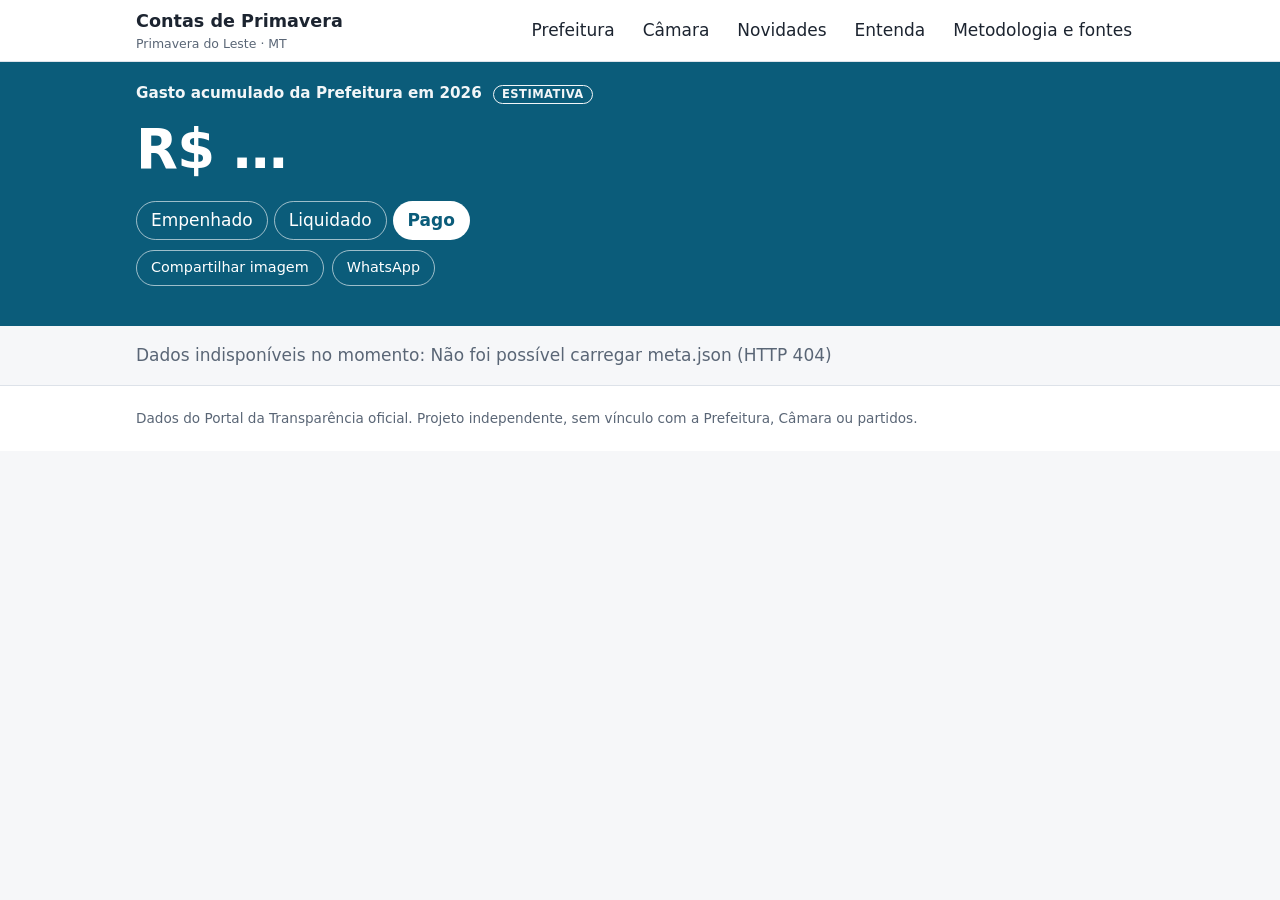
==== web/index.html @ 1b904ca9 "Contas de Primavera: impostômetro de Primavera do Leste (MT) Coletores em Python (stdlib) para as AP" ====
<!doctype html>
<html lang="pt-BR">
<head>
<meta charset="utf-8">
<meta name="viewport" content="width=device-width, initial-scale=1">
<title>Contas de Primavera</title>
<meta name="description" content="Gastos públicos de Primavera do Leste (MT) a partir dos dados oficiais do Portal da Transparência. Projeto independente.">
<link rel="stylesheet" href="style.css">
</head>
<body>
<a class="pular" href="#conteudo">Pular para o conteúdo</a>

<header class="topo">
  <div class="largura">
    <div class="marca"><strong>Contas de Primavera</strong><span>Primavera do Leste · MT</span></div>
    <nav aria-label="Principal" class="nav-principal">
      <a href="#/prefeitura" data-pag="prefeitura">Prefeitura</a>
      <a href="#/camara" data-pag="camara">Câmara</a>
      <a href="#/novidades" data-pag="novidades">Novidades</a>
      <a href="#/entenda" data-pag="entenda">Entenda</a>
      <a href="#/metodologia" data-pag="metodologia">Metodologia e fontes</a>
    </nav>
  </div>
</header>

<section class="contador" aria-labelledby="t-contador">
  <div class="largura">
    <h1 id="t-contador" class="rotulo">Gasto acumulado <span id="ct-ent">da Prefeitura</span> em <span id="ct-ano">2026</span> <span class="selo">estimativa</span></h1>
    <p class="valor" id="ct-valor" aria-hidden="true">R$ …</p>
    <p class="sr" id="ct-sr"></p>
    <div class="medidas" role="group" aria-label="Tipo de valor">
      <button type="button" data-medida="empenhado" aria-pressed="false">Empenhado</button>
      <button type="button" data-medida="liquidado" aria-pressed="false">Liquidado</button>
      <button type="button" data-medida="pago" aria-pressed="true">Pago</button>
    </div>
    <div class="compartilhar" role="group" aria-label="Compartilhar">
      <button type="button" id="bt-cartao">Compartilhar imagem</button>
      <a id="bt-whats" href="#" rel="noopener" target="_blank">WhatsApp</a>
    </div>
    <p class="aviso" id="ct-aviso"></p>
    <dl class="mini" id="ct-mini"></dl>
    <p class="nota" id="ct-nota"></p>
  </div>
</section>

<div id="faixa-atraso" class="faixa-atraso" role="status" hidden></div>
<main id="conteudo" class="largura" tabindex="-1">
  <p class="carregando" id="carregando">Carregando dados…</p>
  <div id="pagina"></div>
</main>

<footer class="rodape">
  <div class="largura">
    <p>Dados do Portal da Transparência oficial. Projeto independente, sem vínculo com a Prefeitura, Câmara ou partidos.</p>
    <p id="rodape-coleta"></p>
  </div>
</footer>
<script src="camara.js"></script>
<script src="app.js"></script>
</body>
</html>
---- web/style.css ----
:root{
  --bg:#f6f7f9; --card:#fff; --texto:#1c2430; --suave:#5a6676; --linha:#dde2e9;
  --acento:#0b5c7a; --acento-fundo:#e6f1f6; --barra:#2a7f9e; --barra2:#c9741f; --aviso-fundo:#fff6e0; --aviso-borda:#e3b341;
  --erro:#9b2226; --ok:#1f6f3a;
  --raio:10px; --sombra:0 1px 2px rgba(20,30,50,.06);
}
@media (prefers-color-scheme:dark){
  :root{--bg:#10151c; --card:#18202a; --texto:#e8edf3; --suave:#9aa7b8; --linha:#2b3644;
    --acento:#7cc4e0; --acento-fundo:#16303d; --barra:#4aa3c4; --barra2:#e09a52; --aviso-fundo:#2c2614; --aviso-borda:#a98529;
    --erro:#f08a8d; --ok:#79d196;}
}
*{box-sizing:border-box}
html{scroll-behavior:smooth}
body{margin:0;background:var(--bg);color:var(--texto);font:16px/1.5 system-ui,-apple-system,"Segoe UI",Roboto,sans-serif}
.largura{max-width:1040px;margin:0 auto;padding:0 16px}
.pular{position:absolute;left:-999px;top:0;background:var(--acento);color:#fff;padding:8px 12px;z-index:10}
.pular:focus{left:8px;top:8px}
a{color:var(--acento)}
:focus-visible{outline:3px solid var(--barra2);outline-offset:2px;border-radius:4px}
.sr{position:absolute;width:1px;height:1px;overflow:hidden;clip:rect(0 0 0 0);white-space:nowrap}

.topo{background:var(--card);border-bottom:1px solid var(--linha);position:sticky;top:0;z-index:5}
.topo .largura{display:flex;flex-wrap:wrap;align-items:center;justify-content:space-between;gap:4px 16px;padding-top:8px;padding-bottom:8px}
.marca strong{font-size:1.1rem}.marca span{display:block;font-size:.78rem;color:var(--suave)}
.nav-principal{display:flex;gap:4px;flex-wrap:wrap}
.nav-principal a{padding:8px 12px;border-radius:8px;text-decoration:none;color:var(--texto);font-weight:500}
.nav-principal a[aria-current=page]{background:var(--acento-fundo);color:var(--acento);font-weight:700}

.contador{background:var(--acento);color:#fff;padding:20px 0}
@media (prefers-color-scheme:dark){.contador{background:#0d3140}}
.contador .rotulo{font-size:.95rem;font-weight:600;margin:0 0 4px;opacity:.95}
.selo{display:inline-block;border:1px solid currentColor;border-radius:99px;padding:0 8px;font-size:.72rem;text-transform:uppercase;letter-spacing:.04em;margin-left:6px}
.contador .valor{font-size:clamp(1.9rem,8vw,3.4rem);font-weight:800;margin:0;font-variant-numeric:tabular-nums;letter-spacing:-.01em}
.medidas{display:flex;gap:6px;margin:10px 0}
.medidas button{border:1px solid rgba(255,255,255,.6);background:transparent;color:#fff;border-radius:99px;padding:6px 14px;font:inherit;cursor:pointer}
.medidas button[aria-pressed=true]{background:#fff;color:var(--acento);font-weight:700}
.contador .aviso{margin:6px 0;font-size:.85rem;background:rgba(255,255,255,.14);padding:6px 10px;border-radius:8px}
.contador .aviso:empty{display:none}
.mini{display:grid;grid-template-columns:repeat(auto-fit,minmax(150px,1fr));gap:8px 16px;margin:12px 0 4px}
.mini div{background:rgba(255,255,255,.12);padding:8px 10px;border-radius:8px}
.mini dt{font-size:.75rem;opacity:.9}.mini dd{margin:0;font-weight:700;font-variant-numeric:tabular-nums}
.contador .nota{font-size:.78rem;opacity:.9;margin:8px 0 0}

main{padding-top:18px;padding-bottom:40px;outline:none}
h2{font-size:1.35rem;margin:0 0 4px}h3{font-size:1.05rem;margin:22px 0 8px}
.sub{color:var(--suave);margin:0 0 14px;font-size:.92rem}
.card{background:var(--card);border:1px solid var(--linha);border-radius:var(--raio);padding:14px;box-shadow:var(--sombra);margin-bottom:14px}
.grade{display:grid;grid-template-columns:repeat(auto-fit,minmax(200px,1fr));gap:12px;margin-bottom:14px}
.grade .card{margin:0}.grade .k{font-size:.8rem;color:var(--suave)}.grade .v{font-size:1.35rem;font-weight:800;font-variant-numeric:tabular-nums}
.grade .p{font-size:.78rem;color:var(--suave)}

.subnav{display:flex;gap:6px;overflow-x:auto;padding:2px 0 10px;margin-bottom:6px;scrollbar-width:thin}
.subnav a{white-space:nowrap;padding:6px 12px;border:1px solid var(--linha);background:var(--card);border-radius:99px;text-decoration:none;color:var(--texto);font-size:.9rem}
.subnav a[aria-current=true]{background:var(--acento);color:#fff;border-color:var(--acento)}
.ferramentas{display:flex;flex-wrap:wrap;gap:8px;align-items:end;margin:0 0 12px}
.ferramentas label{display:flex;flex-direction:column;font-size:.78rem;color:var(--suave);gap:2px}
input,select,button.acao{font:inherit;padding:8px 10px;border:1px solid var(--linha);border-radius:8px;background:var(--card);color:var(--texto);min-height:40px}
input[type=search]{min-width:220px;flex:1}
button.acao{cursor:pointer;background:var(--acento-fundo);color:var(--acento);font-weight:600}

.tabela-wrap{overflow-x:auto;border:1px solid var(--linha);border-radius:var(--raio);background:var(--card)}
table{border-collapse:collapse;width:100%;font-size:.88rem}
caption{text-align:left;padding:8px 10px;color:var(--suave);font-size:.8rem}
th,td{padding:7px 10px;border-bottom:1px solid var(--linha);text-align:left;vertical-align:top}
th{background:var(--bg);font-size:.78rem;color:var(--suave);position:sticky;top:0;white-space:nowrap}
td.n,th.n{text-align:right;font-variant-numeric:tabular-nums;white-space:nowrap}
tr:last-child td{border-bottom:0}
.hist{color:var(--suave);font-size:.8rem;max-width:46ch}
.etq{display:inline-block;font-size:.7rem;border:1px solid var(--linha);border-radius:6px;padding:0 6px;color:var(--suave);white-space:nowrap}
.etq.an{border-color:var(--erro);color:var(--erro)}
.celbarra{position:relative;min-width:120px}
.celbarra i{position:absolute;left:0;top:50%;height:60%;transform:translateY(-50%);background:var(--barra);opacity:.22;border-radius:3px}
.celbarra span{position:relative}
.pag{display:flex;gap:8px;align-items:center;justify-content:space-between;margin:10px 0;font-size:.88rem;flex-wrap:wrap}
.pag button{min-width:90px}
.vazio{padding:18px;color:var(--suave);text-align:center}
.aviso-caixa{background:var(--aviso-fundo);border:1px solid var(--aviso-borda);border-radius:var(--raio);padding:10px 12px;margin:0 0 14px;font-size:.9rem}
.ok{color:var(--ok);font-weight:700}.div{color:var(--erro);font-weight:700}.av{color:#9a6a00;font-weight:700}
@media (prefers-color-scheme:dark){.av{color:#e3b341}}
svg.grafico{width:100%;height:auto;display:block}
svg .eixo{stroke:var(--linha)}svg text{fill:var(--suave);font-size:14px}svg .rot{fill:var(--texto)}
.legenda{display:flex;gap:14px;font-size:.82rem;margin:6px 0;flex-wrap:wrap}
.legenda i{display:inline-block;width:12px;height:12px;border-radius:3px;margin-right:5px;vertical-align:-1px}
details{margin:8px 0}summary{cursor:pointer;color:var(--acento);font-size:.88rem}
.carregando{color:var(--suave)}
.rodape{border-top:1px solid var(--linha);background:var(--card);padding:18px 0;font-size:.85rem;color:var(--suave)}
.rodape p{margin:4px 0}
code{background:var(--acento-fundo);padding:1px 5px;border-radius:4px;font-size:.85em}
ul.limpo{padding-left:20px}ul.limpo li{margin:4px 0}
@media (min-width:720px){body{font-size:17px}th,td{padding:8px 12px}}
.tabela-wrap td:first-child{min-width:150px}

.compartilhar{display:flex;gap:8px;flex-wrap:wrap;margin:2px 0 8px}
.compartilhar button,.compartilhar a{border:1px solid rgba(255,255,255,.6);background:transparent;color:#fff;border-radius:99px;padding:6px 14px;font:inherit;font-size:.9rem;cursor:pointer;text-decoration:none}
.compartilhar button:hover,.compartilhar a:hover{background:rgba(255,255,255,.16)}
.faixa-atraso{background:var(--aviso-fundo);border-bottom:1px solid var(--aviso-borda);padding:8px 16px;text-align:center;font-size:.9rem}
.alerta-linha .motivo{font-size:.72rem}
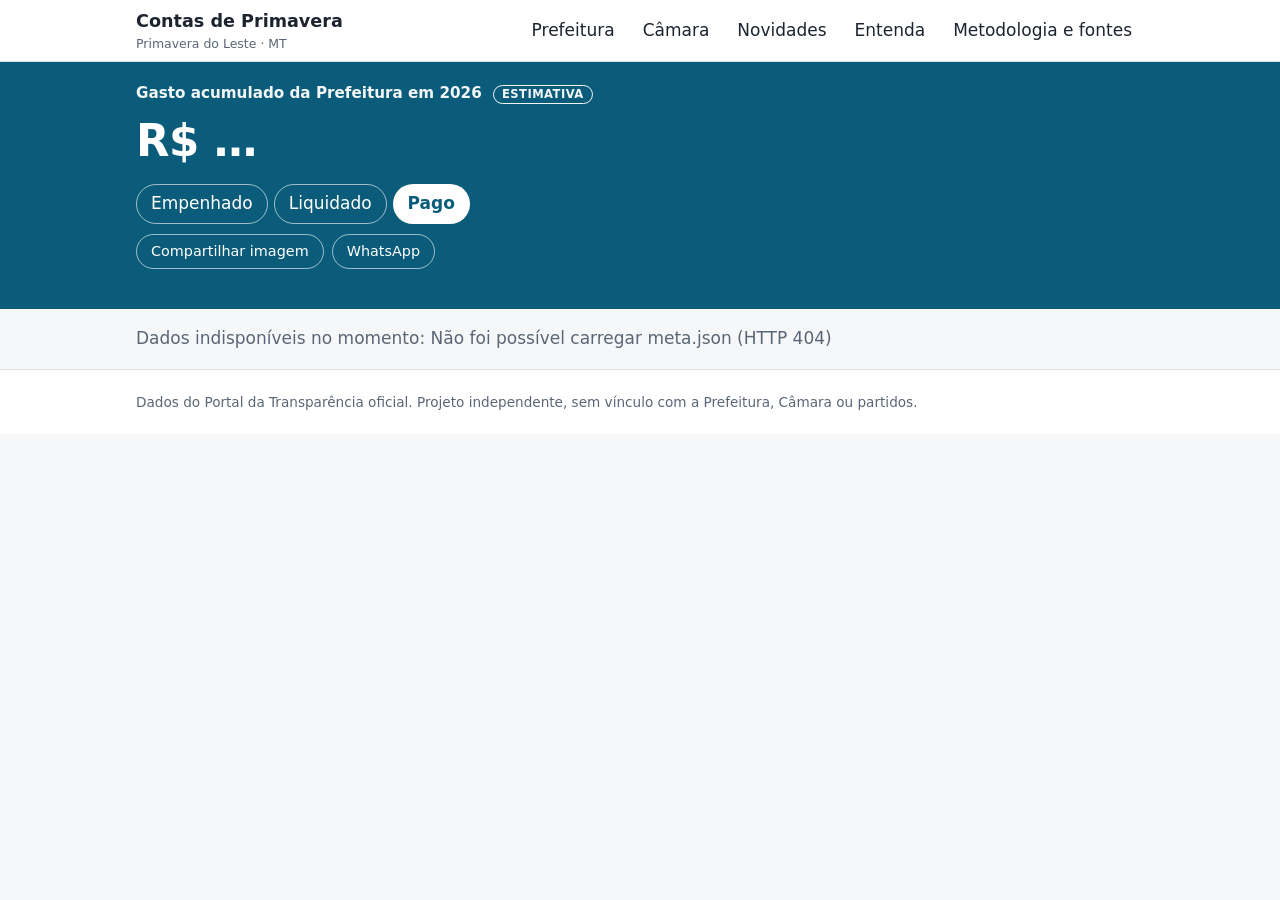
==== commit 65045fd1: "Contador de receita ao lado do contador de gasto (bruta e líquida; na Câmara, repasse recebido) - bl" ====
--- a/web/index.html
+++ b/web/index.html
@@ -23,23 +23,38 @@
   </div>
 </header>
 
-<section class="contador" aria-labelledby="t-contador">
-  <div class="largura">
-    <h1 id="t-contador" class="rotulo">Gasto acumulado <span id="ct-ent">da Prefeitura</span> em <span id="ct-ano">2026</span> <span class="selo">estimativa</span></h1>
-    <p class="valor" id="ct-valor" aria-hidden="true">R$ …</p>
-    <p class="sr" id="ct-sr"></p>
-    <div class="medidas" role="group" aria-label="Tipo de valor">
-      <button type="button" data-medida="empenhado" aria-pressed="false">Empenhado</button>
-      <button type="button" data-medida="liquidado" aria-pressed="false">Liquidado</button>
-      <button type="button" data-medida="pago" aria-pressed="true">Pago</button>
+<section class="contador" aria-label="Contadores">
+  <div class="largura contador-grade">
+    <div class="ct-col" id="ct-despesa" aria-labelledby="t-contador">
+      <h1 id="t-contador" class="rotulo">Gasto acumulado <span id="ct-ent">da Prefeitura</span> em <span id="ct-ano">2026</span> <span class="selo">estimativa</span></h1>
+      <p class="valor" id="ct-valor" aria-hidden="true">R$ …</p>
+      <p class="sr" id="ct-sr"></p>
+      <div class="medidas" role="group" aria-label="Tipo de valor do gasto">
+        <button type="button" data-medida="empenhado" aria-pressed="false">Empenhado</button>
+        <button type="button" data-medida="liquidado" aria-pressed="false">Liquidado</button>
+        <button type="button" data-medida="pago" aria-pressed="true">Pago</button>
+      </div>
+      <div class="compartilhar" role="group" aria-label="Compartilhar">
+        <button type="button" id="bt-cartao">Compartilhar imagem</button>
+        <a id="bt-whats" href="#" rel="noopener" target="_blank">WhatsApp</a>
+      </div>
+      <p class="aviso" id="ct-aviso"></p>
+      <dl class="mini" id="ct-mini"></dl>
+      <p class="nota" id="ct-nota"></p>
     </div>
-    <div class="compartilhar" role="group" aria-label="Compartilhar">
-      <button type="button" id="bt-cartao">Compartilhar imagem</button>
-      <a id="bt-whats" href="#" rel="noopener" target="_blank">WhatsApp</a>
+    <div class="ct-col ct-rec" id="ct-receita" aria-labelledby="t-receita" hidden>
+      <h2 id="t-receita" class="rotulo"><span id="cr-titulo">Receita bruta arrecadada</span> <span id="cr-ano">2026</span> <span class="selo" id="cr-selo">estimativa</span></h2>
+      <p class="valor" id="cr-valor" aria-hidden="true">R$ …</p>
+      <p class="sr" id="cr-sr"></p>
+      <div class="medidas" id="cr-medidas" role="group" aria-label="Tipo de valor da receita">
+        <button type="button" data-rec="bruta" aria-pressed="true">Bruta</button>
+        <button type="button" data-rec="liquida" aria-pressed="false">Líquida</button>
+      </div>
+      <div class="compartilhar" id="cr-links"><a href="#/prefeitura/receitas">Ver de onde vem a receita</a></div>
+      <p class="aviso" id="cr-aviso"></p>
+      <dl class="mini" id="cr-mini"></dl>
+      <p class="nota" id="cr-nota"></p>
     </div>
-    <p class="aviso" id="ct-aviso"></p>
-    <dl class="mini" id="ct-mini"></dl>
-    <p class="nota" id="ct-nota"></p>
   </div>
 </section>
 
@@ -56,6 +71,7 @@
   </div>
 </footer>
 <script src="camara.js"></script>
+<script src="receitas.js"></script>
 <script src="app.js"></script>
 </body>
 </html>
--- a/web/style.css
+++ b/web/style.css
@@ -95,3 +95,15 @@
 .compartilhar button:hover,.compartilhar a:hover{background:rgba(255,255,255,.16)}
 .faixa-atraso{background:var(--aviso-fundo);border-bottom:1px solid var(--aviso-borda);padding:8px 16px;text-align:center;font-size:.9rem}
 .alerta-linha .motivo{font-size:.72rem}
+
+/* Dois contadores lado a lado (gasto à esquerda, receita à direita) em telas largas */
+.contador-grade{display:grid;gap:22px 40px;grid-template-columns:1fr}
+.ct-col{min-width:0}
+.ct-rec{border-top:1px solid rgba(255,255,255,.28);padding-top:18px}
+.ct-rec[hidden]{display:none}
+@media (min-width:980px){
+  .contador-grade{grid-template-columns:1fr 1fr}
+  .ct-rec{border-top:0;padding-top:0;border-left:1px solid rgba(255,255,255,.28);padding-left:40px}
+  .contador .valor{font-size:clamp(1.8rem,3.4vw,3rem)}
+}
+.ct-rec .compartilhar a{display:inline-block}
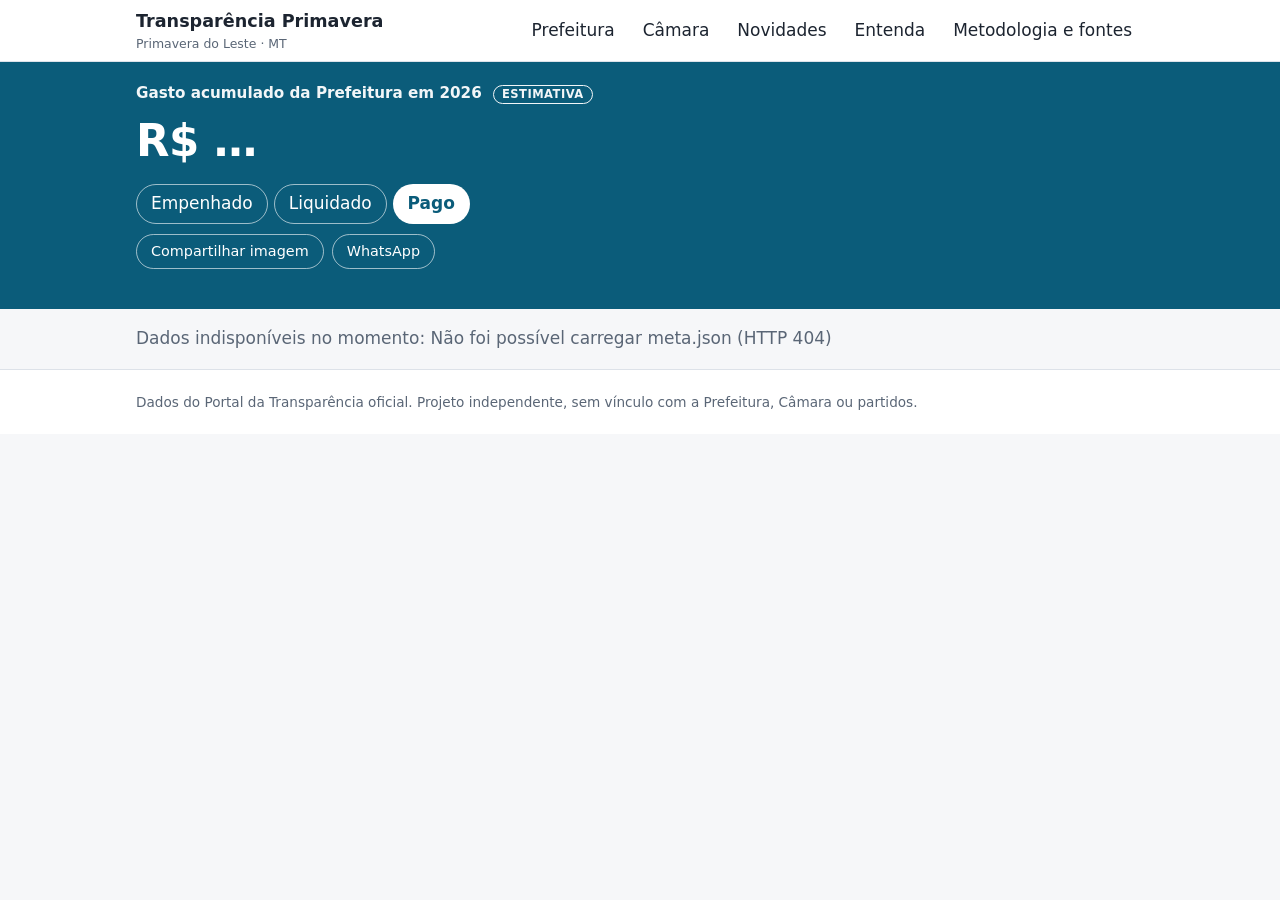
==== commit eefeecf6: "Nome do site: Transparência Primavera; atualização mais robusta - nome centralizado (config.NOME_SIT" ====
--- a/web/index.html
+++ b/web/index.html
@@ -3,7 +3,7 @@
 <head>
 <meta charset="utf-8">
 <meta name="viewport" content="width=device-width, initial-scale=1">
-<title>Contas de Primavera</title>
+<title>Transparência Primavera</title>
 <meta name="description" content="Gastos públicos de Primavera do Leste (MT) a partir dos dados oficiais do Portal da Transparência. Projeto independente.">
 <link rel="stylesheet" href="style.css">
 </head>
@@ -12,7 +12,7 @@
 
 <header class="topo">
   <div class="largura">
-    <div class="marca"><strong>Contas de Primavera</strong><span>Primavera do Leste · MT</span></div>
+    <div class="marca"><strong>Transparência Primavera</strong><span>Primavera do Leste · MT</span></div>
     <nav aria-label="Principal" class="nav-principal">
       <a href="#/prefeitura" data-pag="prefeitura">Prefeitura</a>
       <a href="#/camara" data-pag="camara">Câmara</a>
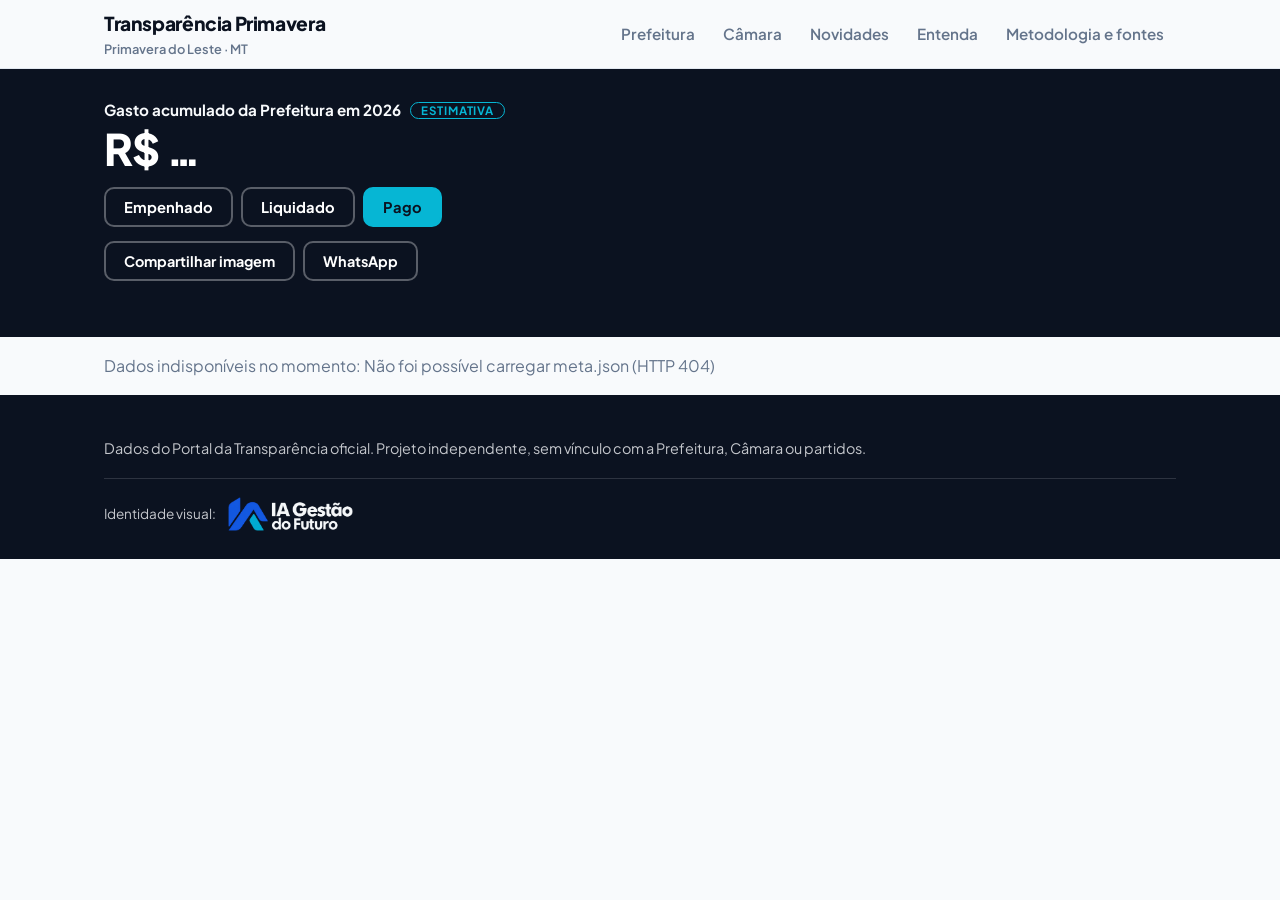
==== commit 92e914db: "Novo visual: identidade IA Gestão do Futuro (tokens, fonte Plus Jakarta Sans, contadores em azul-noi" ====
--- a/web/index.html
+++ b/web/index.html
@@ -5,6 +5,13 @@
 <meta name="viewport" content="width=device-width, initial-scale=1">
 <title>Transparência Primavera</title>
 <meta name="description" content="Gastos públicos de Primavera do Leste (MT) a partir dos dados oficiais do Portal da Transparência. Projeto independente.">
+<meta name="theme-color" content="#0B1220">
+<link rel="icon" type="image/png" sizes="32x32" href="marca/assets/favicon-32.png">
+<link rel="icon" type="image/png" sizes="64x64" href="marca/assets/favicon-64.png">
+<link rel="apple-touch-icon" href="marca/assets/apple-touch-icon.png">
+<link rel="preload" href="marca/fonts/font-jakarta-400.woff2" as="font" type="font/woff2" crossorigin>
+<link rel="preload" href="marca/fonts/font-jakarta-800.woff2" as="font" type="font/woff2" crossorigin>
+<link rel="stylesheet" href="marca/tokens.css">
 <link rel="stylesheet" href="style.css">
 </head>
 <body>
@@ -68,6 +75,7 @@
   <div class="largura">
     <p>Dados do Portal da Transparência oficial. Projeto independente, sem vínculo com a Prefeitura, Câmara ou partidos.</p>
     <p id="rodape-coleta"></p>
+    <div class="assinatura"><span>Identidade visual:</span><img src="marca/assets/logo-claro.png" alt="IA Gestão do Futuro" width="126" height="34"></div>
   </div>
 </footer>
 <script src="camara.js"></script>
--- a/web/marca/tokens.css
+++ b/web/marca/tokens.css
@@ -0,0 +1,49 @@
+/* IA Gestão do Futuro — tokens da marca (fonte única de cores e tipografia).
+   Importe este arquivo uma vez, no ponto de entrada de estilos do sistema.
+   Ajuste apenas os caminhos de url() das fontes conforme a pasta pública do projeto. */
+
+@font-face{font-family:'Plus Jakarta Sans';font-weight:400;font-style:normal;font-display:swap;src:url('./fonts/font-jakarta-400.woff2') format('woff2')}
+@font-face{font-family:'Plus Jakarta Sans';font-weight:600;font-style:normal;font-display:swap;src:url('./fonts/font-jakarta-600.woff2') format('woff2')}
+@font-face{font-family:'Plus Jakarta Sans';font-weight:700;font-style:normal;font-display:swap;src:url('./fonts/font-jakarta-700.woff2') format('woff2')}
+@font-face{font-family:'Plus Jakarta Sans';font-weight:800;font-style:normal;font-display:swap;src:url('./fonts/font-jakarta-800.woff2') format('woff2')}
+
+:root{
+  /* Paleta oficial (guia da marca) */
+  --ia-noite:#0B1220;      /* fundo de destaque, títulos, navegação */
+  --ia-azul:#2563EB;       /* cor principal: botões e links */
+  --ia-ciano:#06B6D4;      /* pequenos destaques; texto sobre ciano sempre em --ia-noite */
+  --ia-gelo:#F8FAFC;       /* fundo das áreas de conteúdo */
+  --ia-ardosia:#64748B;    /* textos de apoio */
+
+  /* Derivados (apoio de interface; não são novas cores de marca) */
+  --ia-azul-hover:#1D4ED8;
+  --ia-linha:#E2E8F0;
+  --ia-branco:#FFFFFF;
+
+  /* Estados funcionais, para formulários e avisos de sistema */
+  --ia-sucesso:#15803D;
+  --ia-alerta:#B45309;
+  --ia-erro:#B91C1C;
+
+  /* Semântica */
+  --ia-bg:var(--ia-gelo);
+  --ia-surface:var(--ia-branco);
+  --ia-text:var(--ia-noite);
+  --ia-muted:var(--ia-ardosia);
+  --ia-primary:var(--ia-azul);
+  --ia-focus:var(--ia-ciano);
+
+  /* Forma e tipografia */
+  --ia-font:'Plus Jakarta Sans',system-ui,-apple-system,'Segoe UI',Roboto,sans-serif;
+  --ia-radius-sm:8px;
+  --ia-radius:12px;
+  --ia-radius-lg:16px;
+}
+
+*,*::before,*::after{box-sizing:border-box}
+html{-webkit-font-smoothing:antialiased}
+body{margin:0;background:var(--ia-bg);color:var(--ia-text);font-family:var(--ia-font);line-height:1.6}
+h1,h2,h3,h4{font-family:var(--ia-font);font-weight:800;letter-spacing:-.02em;line-height:1.15;color:var(--ia-noite)}
+a{color:var(--ia-azul)}
+:focus-visible{outline:3px solid var(--ia-focus);outline-offset:3px;border-radius:4px}
+@media (prefers-reduced-motion:reduce){*{transition:none!important;scroll-behavior:auto!important}}
--- a/web/style.css
+++ b/web/style.css
@@ -1,109 +1,127 @@
+/* Visual: identidade IA Gestão do Futuro (marca/tokens.css é a fonte das cores e da tipografia).
+   Aqui só se mapeiam as variáveis do site para os tokens e se estilizam os componentes. Tema claro apenas. */
 :root{
-  --bg:#f6f7f9; --card:#fff; --texto:#1c2430; --suave:#5a6676; --linha:#dde2e9;
-  --acento:#0b5c7a; --acento-fundo:#e6f1f6; --barra:#2a7f9e; --barra2:#c9741f; --aviso-fundo:#fff6e0; --aviso-borda:#e3b341;
-  --erro:#9b2226; --ok:#1f6f3a;
-  --raio:10px; --sombra:0 1px 2px rgba(20,30,50,.06);
+  color-scheme:light;
+  --bg:var(--ia-gelo); --card:var(--ia-branco); --texto:var(--ia-noite); --suave:var(--ia-ardosia); --linha:var(--ia-linha);
+  --acento:var(--ia-azul); --acento-fundo:#EEF4FF; --barra:var(--ia-azul); --barra2:var(--ia-ciano);
+  --aviso-fundo:#FEF6E7; --aviso-borda:#F3D9A8; --info-fundo:#EEF4FF; --info-borda:#BFD2FB;
+  --erro:var(--ia-erro); --ok:var(--ia-sucesso); --alerta:var(--ia-alerta);
+  --raio:var(--ia-radius-lg);
 }
-@media (prefers-color-scheme:dark){
-  :root{--bg:#10151c; --card:#18202a; --texto:#e8edf3; --suave:#9aa7b8; --linha:#2b3644;
-    --acento:#7cc4e0; --acento-fundo:#16303d; --barra:#4aa3c4; --barra2:#e09a52; --aviso-fundo:#2c2614; --aviso-borda:#a98529;
-    --erro:#f08a8d; --ok:#79d196;}
-}
-*{box-sizing:border-box}
 html{scroll-behavior:smooth}
-body{margin:0;background:var(--bg);color:var(--texto);font:16px/1.5 system-ui,-apple-system,"Segoe UI",Roboto,sans-serif}
-.largura{max-width:1040px;margin:0 auto;padding:0 16px}
-.pular{position:absolute;left:-999px;top:0;background:var(--acento);color:#fff;padding:8px 12px;z-index:10}
+body{font-size:16px}
+.largura{max-width:1120px;margin:0 auto;padding:0 24px}
+@media (max-width:620px){.largura{padding:0 20px}}
+.pular{position:absolute;left:-999px;top:0;background:var(--ia-azul);color:#fff;padding:10px 14px;z-index:30;font-weight:700}
 .pular:focus{left:8px;top:8px}
-a{color:var(--acento)}
-:focus-visible{outline:3px solid var(--barra2);outline-offset:2px;border-radius:4px}
 .sr{position:absolute;width:1px;height:1px;overflow:hidden;clip:rect(0 0 0 0);white-space:nowrap}
+h2{font-size:1.5rem;margin:0 0 4px}
+h3{font-size:1.1rem;margin:26px 0 10px;letter-spacing:-.01em}
 
-.topo{background:var(--card);border-bottom:1px solid var(--linha);position:sticky;top:0;z-index:5}
-.topo .largura{display:flex;flex-wrap:wrap;align-items:center;justify-content:space-between;gap:4px 16px;padding-top:8px;padding-bottom:8px}
-.marca strong{font-size:1.1rem}.marca span{display:block;font-size:.78rem;color:var(--suave)}
+/* Cabeçalho claro */
+.topo{background:var(--ia-gelo);border-bottom:1px solid var(--linha);position:sticky;top:0;z-index:20}
+.topo .largura{display:flex;flex-wrap:wrap;align-items:center;justify-content:space-between;gap:4px 24px;padding-top:8px;padding-bottom:8px;min-height:68px}
+.marca strong{font-size:1.2rem;font-weight:800;letter-spacing:-.02em;color:var(--ia-noite)}
+.marca span{display:block;font-size:.8rem;color:var(--suave);font-weight:600}
 .nav-principal{display:flex;gap:4px;flex-wrap:wrap}
-.nav-principal a{padding:8px 12px;border-radius:8px;text-decoration:none;color:var(--texto);font-weight:500}
-.nav-principal a[aria-current=page]{background:var(--acento-fundo);color:var(--acento);font-weight:700}
+.nav-principal a{display:inline-flex;align-items:center;min-height:40px;padding:6px 12px;border-radius:var(--ia-radius-sm);text-decoration:none;color:var(--suave);font-weight:600;font-size:.95rem}
+.nav-principal a:hover{color:var(--ia-noite)}
+.nav-principal a[aria-current=page]{color:var(--ia-noite);box-shadow:inset 0 -3px 0 var(--ia-azul);border-radius:0}
 
-.contador{background:var(--acento);color:#fff;padding:20px 0}
-@media (prefers-color-scheme:dark){.contador{background:#0d3140}}
-.contador .rotulo{font-size:.95rem;font-weight:600;margin:0 0 4px;opacity:.95}
-.selo{display:inline-block;border:1px solid currentColor;border-radius:99px;padding:0 8px;font-size:.72rem;text-transform:uppercase;letter-spacing:.04em;margin-left:6px}
-.contador .valor{font-size:clamp(1.9rem,8vw,3.4rem);font-weight:800;margin:0;font-variant-numeric:tabular-nums;letter-spacing:-.01em}
-.medidas{display:flex;gap:6px;margin:10px 0}
-.medidas button{border:1px solid rgba(255,255,255,.6);background:transparent;color:#fff;border-radius:99px;padding:6px 14px;font:inherit;cursor:pointer}
-.medidas button[aria-pressed=true]{background:#fff;color:var(--acento);font-weight:700}
-.contador .aviso{margin:6px 0;font-size:.85rem;background:rgba(255,255,255,.14);padding:6px 10px;border-radius:8px}
+/* Abertura escura com os contadores */
+.contador{background:var(--ia-noite);color:var(--ia-gelo);padding:32px 0}
+.contador a{color:#fff}
+.contador .rotulo{font-size:.95rem;font-weight:700;margin:0 0 6px;color:var(--ia-gelo);letter-spacing:0}
+.selo{display:inline-block;border:1.5px solid var(--ia-ciano);color:var(--ia-ciano);border-radius:99px;padding:1px 10px;font-size:.72rem;font-weight:700;text-transform:uppercase;letter-spacing:.08em;margin-left:6px;vertical-align:1px}
+.contador .valor{font-size:clamp(2rem,8vw,3.4rem);font-weight:800;margin:0;font-variant-numeric:tabular-nums;letter-spacing:-.02em;color:#fff;line-height:1.1}
+.medidas{display:flex;flex-wrap:wrap;gap:8px;margin:14px 0}
+.medidas button{min-height:40px;border:2px solid rgba(255,255,255,.32);background:transparent;color:#fff;border-radius:10px;padding:8px 18px;font:700 .92rem var(--ia-font);cursor:pointer}
+.medidas button:hover{background:rgba(255,255,255,.08);border-color:rgba(255,255,255,.6)}
+.medidas button[aria-pressed=true]{background:var(--ia-ciano);border-color:var(--ia-ciano);color:var(--ia-noite)}
+.contador .aviso{margin:8px 0;font-size:.9rem;background:rgba(255,255,255,.08);padding:8px 12px;border-radius:var(--ia-radius-sm)}
 .contador .aviso:empty{display:none}
-.mini{display:grid;grid-template-columns:repeat(auto-fit,minmax(150px,1fr));gap:8px 16px;margin:12px 0 4px}
-.mini div{background:rgba(255,255,255,.12);padding:8px 10px;border-radius:8px}
-.mini dt{font-size:.75rem;opacity:.9}.mini dd{margin:0;font-weight:700;font-variant-numeric:tabular-nums}
-.contador .nota{font-size:.78rem;opacity:.9;margin:8px 0 0}
-
-main{padding-top:18px;padding-bottom:40px;outline:none}
-h2{font-size:1.35rem;margin:0 0 4px}h3{font-size:1.05rem;margin:22px 0 8px}
-.sub{color:var(--suave);margin:0 0 14px;font-size:.92rem}
-.card{background:var(--card);border:1px solid var(--linha);border-radius:var(--raio);padding:14px;box-shadow:var(--sombra);margin-bottom:14px}
-.grade{display:grid;grid-template-columns:repeat(auto-fit,minmax(200px,1fr));gap:12px;margin-bottom:14px}
-.grade .card{margin:0}.grade .k{font-size:.8rem;color:var(--suave)}.grade .v{font-size:1.35rem;font-weight:800;font-variant-numeric:tabular-nums}
-.grade .p{font-size:.78rem;color:var(--suave)}
-
-.subnav{display:flex;gap:6px;overflow-x:auto;padding:2px 0 10px;margin-bottom:6px;scrollbar-width:thin}
-.subnav a{white-space:nowrap;padding:6px 12px;border:1px solid var(--linha);background:var(--card);border-radius:99px;text-decoration:none;color:var(--texto);font-size:.9rem}
-.subnav a[aria-current=true]{background:var(--acento);color:#fff;border-color:var(--acento)}
-.ferramentas{display:flex;flex-wrap:wrap;gap:8px;align-items:end;margin:0 0 12px}
-.ferramentas label{display:flex;flex-direction:column;font-size:.78rem;color:var(--suave);gap:2px}
-input,select,button.acao{font:inherit;padding:8px 10px;border:1px solid var(--linha);border-radius:8px;background:var(--card);color:var(--texto);min-height:40px}
-input[type=search]{min-width:220px;flex:1}
-button.acao{cursor:pointer;background:var(--acento-fundo);color:var(--acento);font-weight:600}
-
-.tabela-wrap{overflow-x:auto;border:1px solid var(--linha);border-radius:var(--raio);background:var(--card)}
-table{border-collapse:collapse;width:100%;font-size:.88rem}
-caption{text-align:left;padding:8px 10px;color:var(--suave);font-size:.8rem}
-th,td{padding:7px 10px;border-bottom:1px solid var(--linha);text-align:left;vertical-align:top}
-th{background:var(--bg);font-size:.78rem;color:var(--suave);position:sticky;top:0;white-space:nowrap}
-td.n,th.n{text-align:right;font-variant-numeric:tabular-nums;white-space:nowrap}
-tr:last-child td{border-bottom:0}
-.hist{color:var(--suave);font-size:.8rem;max-width:46ch}
-.etq{display:inline-block;font-size:.7rem;border:1px solid var(--linha);border-radius:6px;padding:0 6px;color:var(--suave);white-space:nowrap}
-.etq.an{border-color:var(--erro);color:var(--erro)}
-.celbarra{position:relative;min-width:120px}
-.celbarra i{position:absolute;left:0;top:50%;height:60%;transform:translateY(-50%);background:var(--barra);opacity:.22;border-radius:3px}
-.celbarra span{position:relative}
-.pag{display:flex;gap:8px;align-items:center;justify-content:space-between;margin:10px 0;font-size:.88rem;flex-wrap:wrap}
-.pag button{min-width:90px}
-.vazio{padding:18px;color:var(--suave);text-align:center}
-.aviso-caixa{background:var(--aviso-fundo);border:1px solid var(--aviso-borda);border-radius:var(--raio);padding:10px 12px;margin:0 0 14px;font-size:.9rem}
-.ok{color:var(--ok);font-weight:700}.div{color:var(--erro);font-weight:700}.av{color:#9a6a00;font-weight:700}
-@media (prefers-color-scheme:dark){.av{color:#e3b341}}
-svg.grafico{width:100%;height:auto;display:block}
-svg .eixo{stroke:var(--linha)}svg text{fill:var(--suave);font-size:14px}svg .rot{fill:var(--texto)}
-.legenda{display:flex;gap:14px;font-size:.82rem;margin:6px 0;flex-wrap:wrap}
-.legenda i{display:inline-block;width:12px;height:12px;border-radius:3px;margin-right:5px;vertical-align:-1px}
-details{margin:8px 0}summary{cursor:pointer;color:var(--acento);font-size:.88rem}
-.carregando{color:var(--suave)}
-.rodape{border-top:1px solid var(--linha);background:var(--card);padding:18px 0;font-size:.85rem;color:var(--suave)}
-.rodape p{margin:4px 0}
-code{background:var(--acento-fundo);padding:1px 5px;border-radius:4px;font-size:.85em}
-ul.limpo{padding-left:20px}ul.limpo li{margin:4px 0}
-@media (min-width:720px){body{font-size:17px}th,td{padding:8px 12px}}
-.tabela-wrap td:first-child{min-width:150px}
-
+.mini{display:grid;grid-template-columns:repeat(auto-fit,minmax(150px,1fr));gap:8px 12px;margin:14px 0 4px}
+.mini div{background:rgba(255,255,255,.07);border:1px solid rgba(255,255,255,.12);padding:10px 12px;border-radius:var(--ia-radius-sm)}
+.mini dt{font-size:.8rem;color:rgba(248,250,252,.78)}.mini dd{margin:0;font-weight:700;font-variant-numeric:tabular-nums}
+.contador .nota{font-size:.85rem;color:rgba(248,250,252,.78);margin:10px 0 0}
 .compartilhar{display:flex;gap:8px;flex-wrap:wrap;margin:2px 0 8px}
-.compartilhar button,.compartilhar a{border:1px solid rgba(255,255,255,.6);background:transparent;color:#fff;border-radius:99px;padding:6px 14px;font:inherit;font-size:.9rem;cursor:pointer;text-decoration:none}
-.compartilhar button:hover,.compartilhar a:hover{background:rgba(255,255,255,.16)}
-.faixa-atraso{background:var(--aviso-fundo);border-bottom:1px solid var(--aviso-borda);padding:8px 16px;text-align:center;font-size:.9rem}
-.alerta-linha .motivo{font-size:.72rem}
-
+.compartilhar button,.compartilhar a{display:inline-flex;align-items:center;min-height:40px;border:2px solid rgba(255,255,255,.32);background:transparent;color:#fff;border-radius:10px;padding:8px 18px;font:700 .9rem var(--ia-font);cursor:pointer;text-decoration:none}
+.compartilhar button:hover,.compartilhar a:hover{background:rgba(255,255,255,.08);border-color:rgba(255,255,255,.6)}
 /* Dois contadores lado a lado (gasto à esquerda, receita à direita) em telas largas */
-.contador-grade{display:grid;gap:22px 40px;grid-template-columns:1fr}
+.contador-grade{display:grid;gap:26px 48px;grid-template-columns:1fr}
 .ct-col{min-width:0}
-.ct-rec{border-top:1px solid rgba(255,255,255,.28);padding-top:18px}
+.ct-rec{border-top:1px solid rgba(255,255,255,.18);padding-top:24px}
 .ct-rec[hidden]{display:none}
 @media (min-width:980px){
   .contador-grade{grid-template-columns:1fr 1fr}
-  .ct-rec{border-top:0;padding-top:0;border-left:1px solid rgba(255,255,255,.28);padding-left:40px}
+  .ct-rec{border-top:0;padding-top:0;border-left:1px solid rgba(255,255,255,.18);padding-left:48px}
   .contador .valor{font-size:clamp(1.8rem,3.4vw,3rem)}
 }
-.ct-rec .compartilhar a{display:inline-block}
+
+main{padding-top:28px;padding-bottom:48px;outline:none}
+.sub{color:var(--suave);margin:0 0 16px;font-size:.95rem}
+.card{background:var(--card);border:1px solid var(--linha);border-radius:var(--raio);padding:20px;margin-bottom:16px}
+.grade{display:grid;grid-template-columns:repeat(auto-fit,minmax(200px,1fr));gap:14px;margin-bottom:16px}
+.grade .card{margin:0}.grade .k{font-size:.85rem;color:var(--suave);font-weight:600}.grade .v{font-size:1.4rem;font-weight:800;font-variant-numeric:tabular-nums;letter-spacing:-.01em}
+.grade .p{font-size:.85rem;color:var(--suave)}
+
+/* Navegação secundária, ferramentas e formulários */
+.subnav{display:flex;gap:8px;overflow-x:auto;padding:2px 0 12px;margin-bottom:8px;scrollbar-width:thin}
+.subnav a{display:inline-flex;align-items:center;min-height:40px;white-space:nowrap;padding:6px 16px;border:1.5px solid var(--linha);background:var(--card);border-radius:10px;text-decoration:none;color:var(--suave);font-weight:600;font-size:.92rem}
+.subnav a:hover{border-color:#BFD2FB;color:var(--ia-noite)}
+.subnav a[aria-current=true]{background:var(--ia-azul);color:#fff;border-color:var(--ia-azul)}
+.ferramentas{display:flex;flex-wrap:wrap;gap:12px;align-items:end;margin:0 0 14px}
+.ferramentas label{display:flex;flex-direction:column;font-size:.85rem;font-weight:600;color:var(--ia-noite);gap:4px}
+input,select,button.acao{font:400 1rem var(--ia-font);padding:9px 14px;border:1.5px solid #CBD5E1;border-radius:var(--ia-radius-sm);background:#fff;color:var(--ia-noite);min-height:44px}
+input:hover,select:hover{border-color:#94A3B8}
+input:focus,select:focus{outline:none;border-color:var(--ia-azul);box-shadow:0 0 0 3px rgba(37,99,235,.18)}
+input[type=search]{min-width:220px;flex:1}
+input[type=checkbox]{min-height:0;width:18px;height:18px;accent-color:var(--ia-azul)}
+button.acao{cursor:pointer;background:transparent;color:var(--ia-azul);border:2px solid var(--ia-azul);font-weight:700;font-size:.92rem}
+button.acao:hover{background:#EEF4FF;color:var(--ia-azul-hover)}
+button.acao[disabled]{color:var(--suave);border-color:var(--linha);cursor:not-allowed}
+
+/* Tabelas */
+.tabela-wrap{overflow-x:auto;border:1px solid var(--linha);border-radius:var(--ia-radius);background:var(--card)}
+table{border-collapse:collapse;width:100%;font-size:.92rem}
+caption{text-align:left;padding:10px 14px;color:var(--suave);font-size:.875rem}
+th,td{padding:10px 14px;border-bottom:1px solid var(--linha);text-align:left;vertical-align:top}
+th{background:var(--ia-gelo);font-size:.78rem;font-weight:700;letter-spacing:.06em;text-transform:uppercase;color:var(--suave);position:sticky;top:0;white-space:nowrap}
+td.n,th.n{text-align:right;font-variant-numeric:tabular-nums;white-space:nowrap}
+tbody tr:hover{background:#F1F6FF}
+tr:last-child td{border-bottom:0}
+.tabela-wrap td:first-child{min-width:150px}
+.hist{color:var(--suave);font-size:.875rem;max-width:46ch}
+.etq{display:inline-block;font-size:.74rem;font-weight:700;background:#EDF2F7;border-radius:99px;padding:3px 10px;color:var(--ia-noite);white-space:nowrap}
+.etq.an{background:#FEEFEF;color:var(--erro)}
+.celbarra{position:relative;min-width:120px}
+.celbarra i{position:absolute;left:0;top:50%;height:60%;transform:translateY(-50%);background:var(--barra);opacity:.2;border-radius:3px}
+.celbarra span{position:relative}
+.pag{display:flex;gap:8px;align-items:center;justify-content:space-between;margin:12px 0;font-size:.92rem;flex-wrap:wrap}
+.pag button{min-width:96px}
+.vazio{padding:20px;color:var(--suave);text-align:center}
+
+/* Avisos */
+.aviso-caixa{background:var(--info-fundo);border:1px solid var(--info-borda);border-radius:var(--ia-radius-sm);padding:12px 16px;margin:0 0 16px;font-size:.92rem}
+.faixa-atraso{background:var(--aviso-fundo);border-bottom:1px solid var(--aviso-borda);padding:10px 20px;text-align:center;font-size:.92rem}
+.ok{color:var(--ok);font-weight:700}.div{color:var(--erro);font-weight:700}.av{color:var(--alerta);font-weight:700}
+.alerta-linha .motivo{font-size:.74rem}
+
+/* Gráficos (azul elétrico e ciano) */
+svg.grafico{width:100%;height:auto;display:block}
+svg .eixo{stroke:var(--linha)}svg text{fill:var(--suave);font-size:14px;font-family:var(--ia-font)}svg .rot{fill:var(--texto)}
+.legenda{display:flex;gap:16px;font-size:.875rem;margin:8px 0;flex-wrap:wrap}
+.legenda i{display:inline-block;width:12px;height:12px;border-radius:3px;margin-right:6px;vertical-align:-1px}
+details{margin:10px 0}summary{cursor:pointer;color:var(--ia-azul);font-size:.92rem;font-weight:600}
+.carregando{color:var(--suave)}
+code{background:var(--acento-fundo);padding:1px 6px;border-radius:4px;font-size:.88em}
+ul.limpo{padding-left:20px}ul.limpo li{margin:5px 0}
+
+/* Rodapé escuro com a assinatura da marca */
+.rodape{background:var(--ia-noite);color:rgba(248,250,252,.78);padding:36px 0 28px;font-size:.9rem}
+.rodape p{margin:6px 0}
+.rodape a{color:#fff}
+.assinatura{display:flex;align-items:center;gap:12px;flex-wrap:wrap;margin-top:18px;padding-top:18px;border-top:1px solid rgba(255,255,255,.14);font-size:.85rem}
+.assinatura img{height:34px;width:auto;display:block}
+@media (min-width:720px){th,td{padding:11px 14px}}
+@media (max-width:719px){.topo{position:static}}
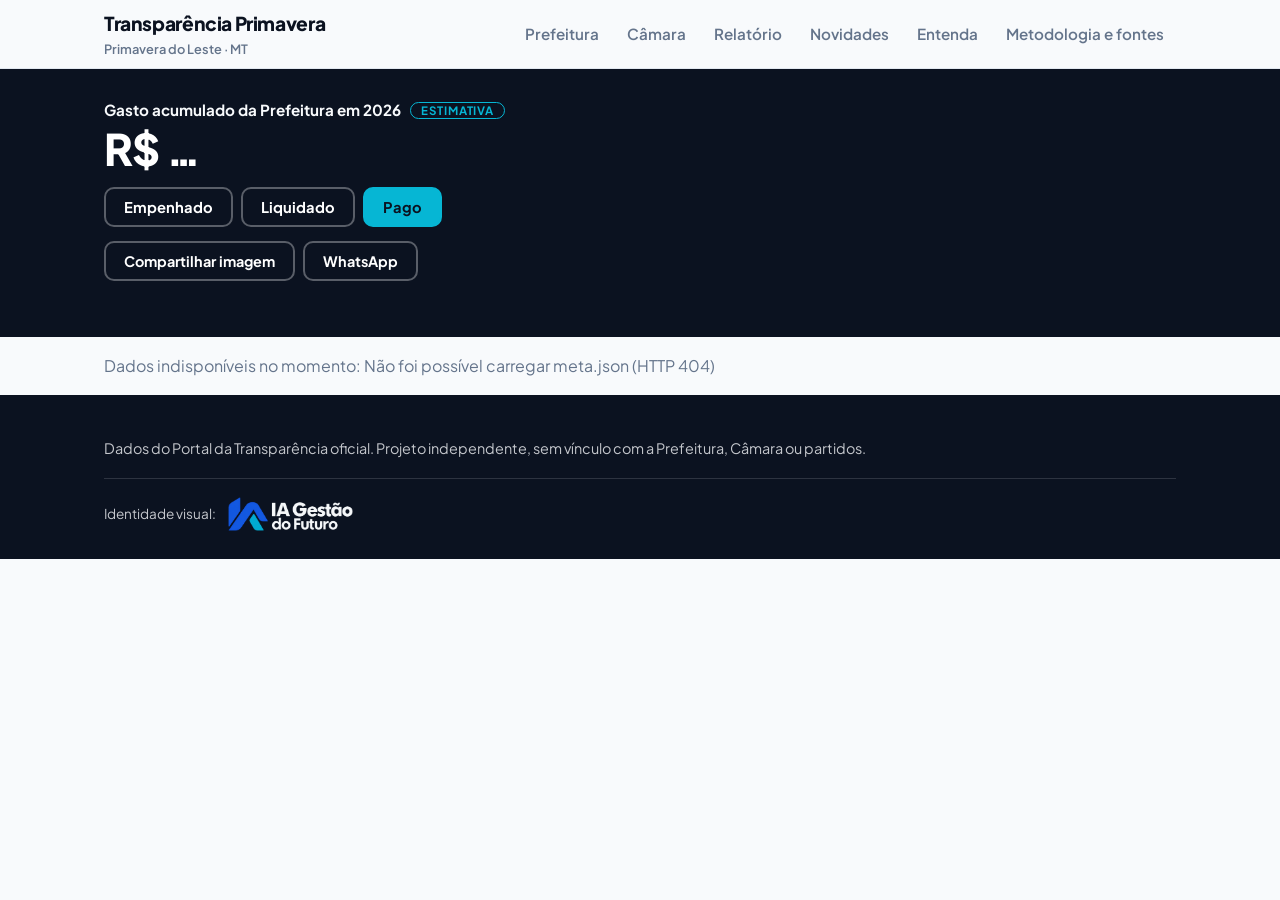
==== commit db3c0a59: "Aba Relatório: resumo da semana e do mês (Prefeitura e Câmara) com números por código e texto por IA" ====
--- a/web/index.html
+++ b/web/index.html
@@ -23,6 +23,7 @@
     <nav aria-label="Principal" class="nav-principal">
       <a href="#/prefeitura" data-pag="prefeitura">Prefeitura</a>
       <a href="#/camara" data-pag="camara">Câmara</a>
+      <a href="#/relatorio" data-pag="relatorio">Relatório</a>
       <a href="#/novidades" data-pag="novidades">Novidades</a>
       <a href="#/entenda" data-pag="entenda">Entenda</a>
       <a href="#/metodologia" data-pag="metodologia">Metodologia e fontes</a>
@@ -80,6 +81,7 @@
 </footer>
 <script src="camara.js"></script>
 <script src="receitas.js"></script>
+<script src="relatorios.js"></script>
 <script src="app.js"></script>
 </body>
 </html>
--- a/web/style.css
+++ b/web/style.css
@@ -125,3 +125,13 @@
 .assinatura img{height:34px;width:auto;display:block}
 @media (min-width:720px){th,td{padding:11px 14px}}
 @media (max-width:719px){.topo{position:static}}
+
+/* Aba Relatório */
+.cartao-rel{display:block;text-decoration:none;color:inherit}
+.cartao-rel:hover{border-color:#BFD2FB}
+.selo-ia{background:var(--info-fundo);border:1px solid var(--info-borda);border-radius:var(--ia-radius-sm);padding:10px 14px;margin:0 0 14px;font-size:.9rem}
+.selo-ia.selo-modelo{background:var(--aviso-fundo);border-color:var(--aviso-borda)}
+.resumo-ia .resumo-txt{font-size:1.08rem;margin:6px 0 10px}
+.compartilhar-claro{margin-top:18px}
+.compartilhar-claro a{border-color:var(--ia-azul);color:var(--ia-azul)}
+.compartilhar-claro a:hover{background:#EEF4FF;border-color:var(--ia-azul)}
